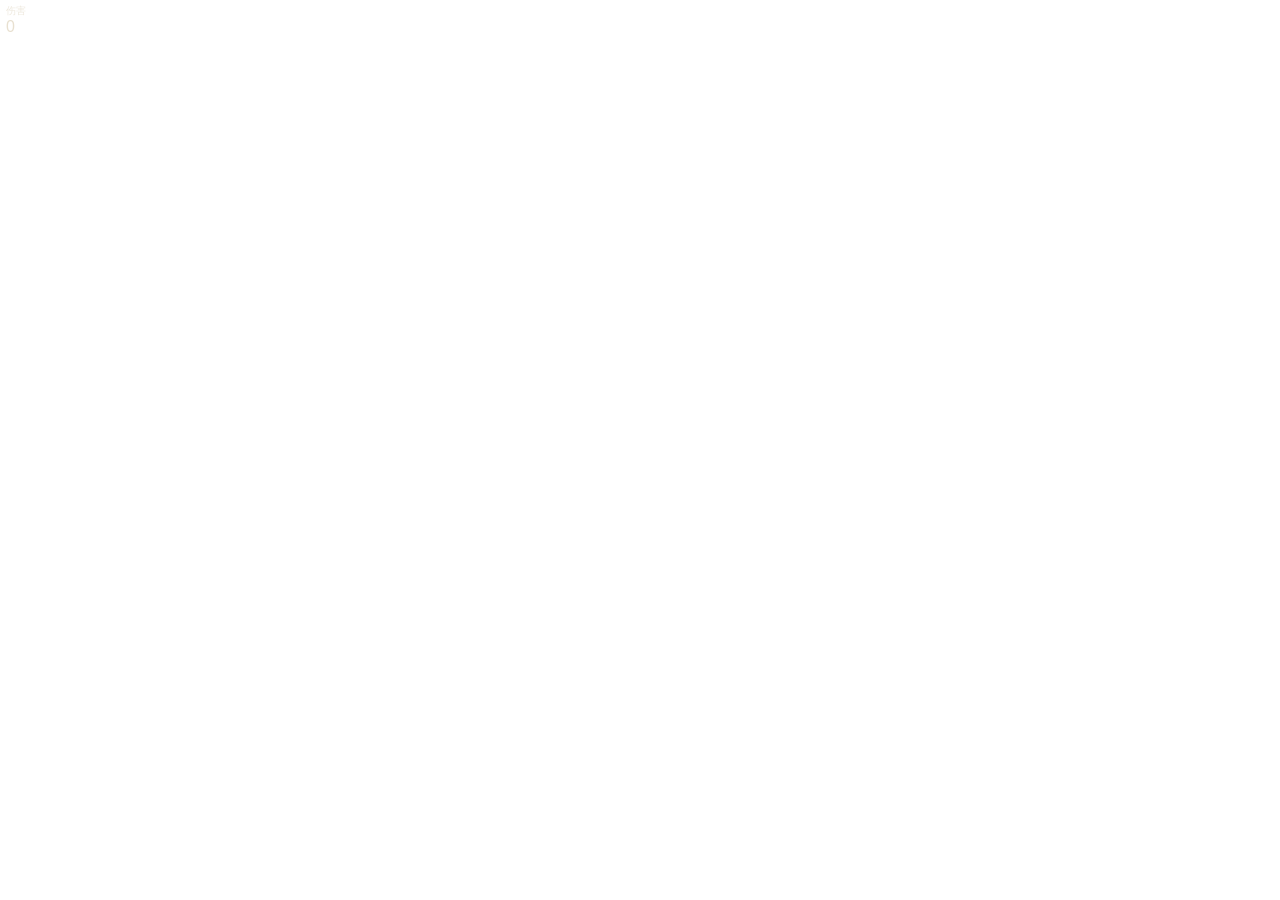
==== plugins/_template/ui/ui/index.html @ d8d10f19 "merge: 同步上游 v0.3.0 至 c24e17ee（黄金变更见 test/golden/UPSTREAM-0.3.0.md）" ====
<!DOCTYPE html>
<html lang="zh">
<head>
<meta charset="utf-8">
<title>伤害统计</title>
<style>
  html, body { margin: 0; background: transparent; color: #e8e0d0; font: 12px/1.3 sans-serif; }
  body { padding: 4px 6px; }
  #label { opacity: .7; font-size: 10px; letter-spacing: .04em; }
  #n { font-variant-numeric: tabular-nums; font-size: 16px; }
</style>
</head>
<body>
<div id="label">伤害</div>
<div id="n">0</div>
<script>
(function () {
  var total = 0;
  var shown = false;
  function paint() {
    var el = document.getElementById('n');
    if (el) el.textContent = String(total);
  }
  // The host maps engine tuples by position: ['dmg', unitId, amount, kind] arrives as
  // { t:'dmg', unitId, amount }. The HP number is `amount`, never the first number in the tuple.
  // `damage` is the object form a debug feed may still send. hit / hpDamage are not engine tags.
  function amountOf(ev) {
    if (!ev) return 0;
    var tag = ev.t || ev.type || ev.kind;
    if (tag !== 'dmg' && tag !== 'damage') return 0;
    var n = ev.amount;
    return typeof n === 'number' && isFinite(n) ? n : 0;
  }
  window.addEventListener('message', function (ev) {
    var m = ev.data;
    if (!m || m.v !== 1 || typeof m.t !== 'string') return;
    if (m.t === 'welcome') {
      parent.postMessage({ v: 1, t: 'ready' }, '*');
      return;
    }
    if (m.t === 'rejected' && m.reason === 'intent') {
      document.documentElement.setAttribute('data-rejected', 'intent');
      return;
    }
    if (m.t === 'storage' && m.op === 'get' && m.ok && typeof m.value === 'number' && !shown) {
      total = m.value;
      shown = true;
      paint();
      return;
    }
    if (m.t !== 'battle' || !Array.isArray(m.events)) return;
    var added = 0;
    for (var i = 0; i < m.events.length; i++) added += amountOf(m.events[i]);
    if (!added) return;
    total += added;
    shown = true;
    paint();
    parent.postMessage({ v: 1, t: 'storage', op: 'set', key: 'total', value: total }, '*');
  });
  parent.postMessage({ v: 1, t: 'ready' }, '*');
  parent.postMessage({ v: 1, t: 'slot', slot: 'hud.right' }, '*');
  parent.postMessage({ v: 1, t: 'resize', height: 72 }, '*');
  parent.postMessage({ v: 1, t: 'storage', op: 'get', key: 'total' }, '*');
})();
</script>
</body>
</html>
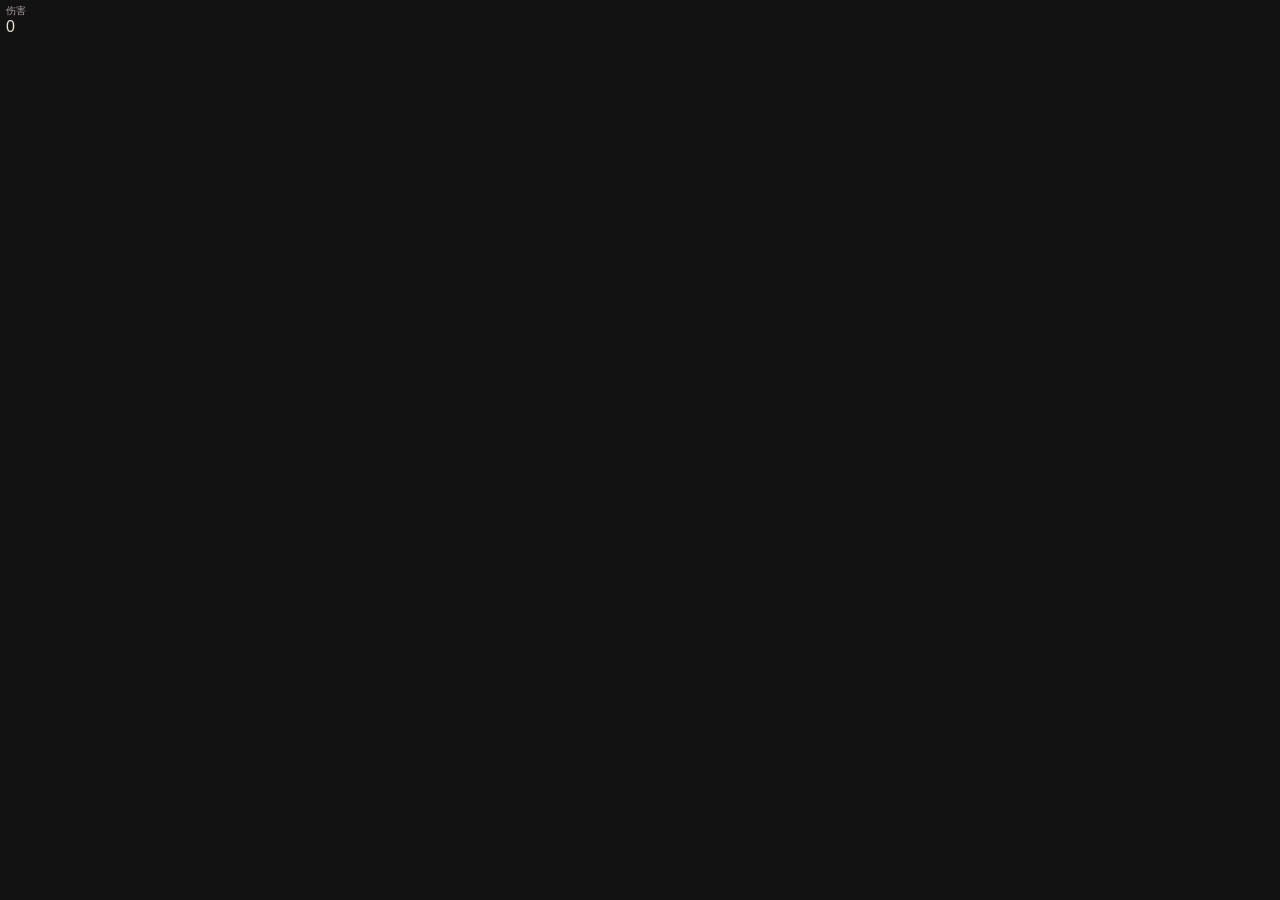
==== commit a679fa48: "merge: 同步上游 v0.3.1 及 #728 后续修复（黄金变更见 test/golden/UPSTREAM-0.3.1.md）" ====
--- a/plugins/_template/ui/ui/index.html
+++ b/plugins/_template/ui/ui/index.html
@@ -4,6 +4,7 @@
 <meta charset="utf-8">
 <title>伤害统计</title>
 <style>
+  html { color-scheme: dark; }
   html, body { margin: 0; background: transparent; color: #e8e0d0; font: 12px/1.3 sans-serif; }
   body { padding: 4px 6px; }
   #label { opacity: .7; font-size: 10px; letter-spacing: .04em; }
